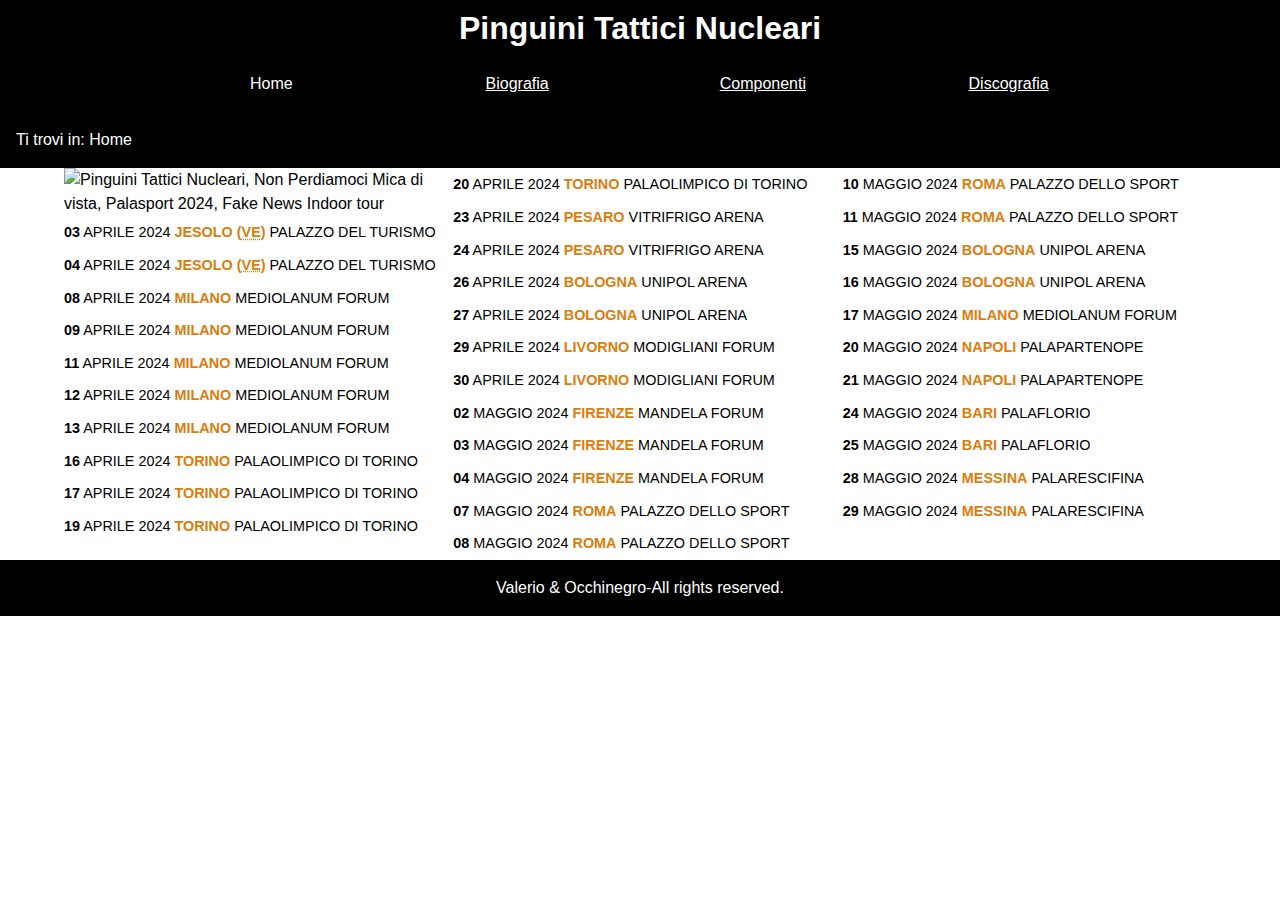
==== index.html @ d32de666 "aggiunto link nell'index alla tabella" ====
<!DOCTYPE html>
<html lang="it">
<head>
    <meta charset="UTF-8">
    
    <title>Pinguini Tattici Nucleari</title>
    <meta name="keywords" content="Pinguini Tattici Nucleari, fake news tour 2024, concerti">
    <meta name="description" content="Sito ufficiale dei Pinguini Tattici Nucleari, gruppo fondato da Riccardo Zanotti">
    <link rel="stylesheet" href="style.css">
</head>
<body>
    <header>
        <h1>Pinguini Tattici Nucleari</h1>
    </header>
    
    <!--menu-->
    <nav id="menu">
        <ul>
            <li lang="en">Home</li>
            <li><a href="biografia.html">Biografia</a></li>
            <li><a href="componenti.html">Componenti</a></li>
            <li><a href="discografia.html">Discografia</a></li>
        </ul>
    </nav>
    
    <!--indica in quale pagina ti trovi-->
    <nav id="breadcrumb">
        <p>Ti trovi in: <span lang="en">Home</span></p>
    </nav>

    <main id="content" class="colonne">
        <img id="imgIndex" src="images/logoTour2024.jpg" alt="Pinguini Tattici Nucleari, 
        Non Perdiamoci Mica di vista, Palasport 2024, Fake News Indoor tour">
        
        <!--formato lista-->
        <dl>
            <div class="soldout">
                <dt><time datetime="2024-04-03"><span>03</span> Aprile 2024</time></dt>
                <dd class="città">Jesolo (<abbr title="Venezia">VE</abbr>)</dd>
                <dd>Palazzo del Turismo</dd>
            </div>

            <div class="soldout">
                <dt><time datetime="2024-04-04"><span>04</span> Aprile 2024</time></dt>
                <dd class="città">Jesolo (<abbr title="Venezia">VE</abbr>)</dd>
                <dd>Palazzo del Turismo</dd>
            </div>

            <div class="soldout">
                <dt><time datetime="2024-04-08"><span>08</span> Aprile 2024</time></dt>
                <dd class="città">Milano</dd>
                <dd>Mediolanum Forum</dd>
            </div>

            <div class="soldout">
                <dt><time datetime="2024-04-09"><span>09</span> Aprile 2024</time></dt>
                <dd class="città">Milano</dd>
                <dd>Mediolanum Forum</dd>
            </div>

            <div class="soldout">
                <dt><time datetime="2024-04-11"><span>11</span> Aprile 2024</time></dt>
                <dd class="città">Milano</dd>
                <dd>Mediolanum Forum</dd>
            </div>

            <div class="soldout">
                <dt><time datetime="2024-04-12"><span>12</span> Aprile 2024</time></dt>
                <dd class="città">Milano</dd>
                <dd>Mediolanum Forum</dd>
            </div>

            <div class="soldout">
                <dt><time datetime="2024-04-13"><span>13</span> Aprile 2024</time></dt>
                <dd class="città">Milano</dd>
                <dd>Mediolanum Forum</dd>
            </div>

            <div class="soldout">
                <dt><time datetime="2024-04-16"><span>16</span> Aprile 2024</time></dt>
                <dd class="città">Torino</dd>
                <dd>Palaolimpico di Torino</dd>
            </div>

            <div class="soldout">
                <dt><time datetime="2024-04-17"><span>17</span> Aprile 2024</time></dt>
                <dd class="città">Torino</dd>
                <dd>Palaolimpico di Torino</dd>
            </div>

            <div class="soldout">
                <dt><time datetime="2024-04-19"><span>19</span> Aprile 2024</time></dt>
                <dd class="città">Torino</dd>
                <dd>Palaolimpico di Torino</dd>
            </div>

            <div class="soldout">
                <dt><time datetime="2024-04-20"><span>20</span> Aprile 2024</time></dt>
                <dd class="città">Torino</dd>
                <dd>Palaolimpico di Torino</dd>
            </div>

            <div class="soldout">
                <dt><time datetime="2024-04-23"><span>23</span> Aprile 2024</time></dt>
                <dd class="città">Pesaro</dd>
                <dd>Vitrifrigo Arena</dd>
            </div>

            <div class="soldout">
                <dt><time datetime="2024-04-24"><span>24</span> Aprile 2024</time></dt>
                <dd class="città">Pesaro</dd>
                <dd>Vitrifrigo Arena</dd>
            </div>

            <div class="soldout">
                <dt><time datetime="2024-04-26"><span>26</span> Aprile 2024</time></dt>
                <dd class="città">Bologna</dd>
                <dd>Unipol Arena</dd>
            </div>

            <div class="soldout">
                <dt><time datetime="2024-04-27"><span>27</span> Aprile 2024</time></dt>
                <dd class="città">Bologna</dd>
                <dd>Unipol Arena</dd>
            </div>
            
            <div class="soldout">
                <dt><time datetime="2024-04-29"><span>29</span> Aprile 2024</time></dt>
                <dd class="città">Livorno</dd>
                <dd>Modigliani Forum</dd>
            </div>

            <div class="soldout">
                <dt><time datetime="2024-04-30"><span>30</span> Aprile 2024</time></dt>
                <dd class="città">Livorno</dd>
                <dd>Modigliani Forum</dd>
            </div>

            <div class="soldout">
                <dt><time datetime="2024-05-02"><span>02</span> Maggio 2024</time></dt>
                <dd class="città">Firenze</dd>
                <dd>Mandela Forum</dd>
            </div>

            <div class="soldout">
                <dt><time datetime="2024-05-03"><span>03</span> Maggio 2024</time></dt>
                <dd class="città">Firenze</dd>
                <dd>Mandela Forum</dd>
            </div>

            <div class="soldout">
                <dt><time datetime="2024-05-04"><span>04</span> Maggio 2024</time></dt>
                <dd class="città">Firenze</dd>
                <dd>Mandela Forum</dd>
            </div>

            <div class="soldout">
                <dt><time datetime="2024-05-07"><span>07</span> Maggio 2024</time></dt>
                <dd class="città">Roma</dd>
                <dd>Palazzo dello Sport</dd>
            </div>

            <div class="soldout">
                <dt><time datetime="2024-05-08"><span>08</span> Maggio 2024</time></dt>
                <dd class="città">Roma</dd>
                <dd>Palazzo dello Sport</dd>
            </div>

            <div class="soldout">
                <dt><time datetime="2024-05-07"><span>10</span> Maggio 2024</time></dt>
                <dd class="città">Roma</dd>
                <dd>Palazzo dello Sport</dd>
            </div>

            <div class="soldout">
                <dt><time datetime="2024-05-07"><span>11</span> Maggio 2024</time></dt>
                <dd class="città">Roma</dd>
                <dd>Palazzo dello Sport</dd>
            </div>

            <div class="soldout">
                <dt><time datetime="2024-05-15"><span>15</span> Maggio 2024</time></dt>
                <dd class="città">Bologna</dd>
                <dd>Unipol Arena</dd>
            </div>

            <div class="soldout">
                <dt><time datetime="2024-05-16"><span>16</span> Maggio 2024</time></dt>
                <dd class="città">Bologna</dd>
                <dd>Unipol Arena</dd>
            </div>

            <div class="soldout">
                <dt><time datetime="2024-05-17"><span>17</span> Maggio 2024</time></dt>
                <dd class="città">Milano</dd>
                <dd>Mediolanum Forum</dd>
            </div>

            <div class="soldout">
                <dt><time datetime="2024-05-20"><span>20</span> Maggio 2024</time></dt>
                <dd class="città">Napoli</dd>
                <dd>Palapartenope</dd>
            </div>

            <div class="soldout">
                <dt><time datetime="2024-05-21"><span>21</span> Maggio 2024</time></dt>
                <dd class="città">Napoli</dd>
                <dd>Palapartenope</dd>
            </div>

            <div class="soldout">
                <dt><time datetime="2024-05-24"><span>24</span> Maggio 2024</time></dt>
                <dd class="città">Bari</dd>
                <dd>Palaflorio</dd>
            </div>

            <div class="soldout">
                <dt><time datetime="2024-05-25"><span>25</span> Maggio 2024</time></dt>
                <dd class="città">Bari</dd>
                <dd>Palaflorio</dd>
            </div>

            <div class="soldout">
                <dt><time datetime="2024-05-28"><span>28</span> Maggio 2024</time></dt>
                <dd class="città">Messina</dd>
                <dd>Palarescifina</dd>
            </div>

            <div class="soldout">
                <dt><time datetime="2024-05-29"><span>29</span> Maggio 2024</time></dt>
                <dd class="città">Messina</dd>
                <dd>Palarescifina</dd>
            </div>
        </dl> 
        
        <a href="tabella.html">Tabella</a>
    </main>
   
    <footer><P>Valerio &amp; Occhinegro-<span lang="en">All rights reserved.</span></P></footer>
</body>
</html>
---- style.css ----
/*rimuovo i margini prefdefiniti dal browser*/
*{
    margin: 0;
    padding: 0;
}

/*Imposto dei colori e font principali da utilizzare per tutto il sito*/
:root{
    --headerBgColor:black;
    --headerTxtColor: white;
    --bgColor: white;
    --txtColor: black;
    --footerBgColor:black;
    --footerTxtColor: white;
    --visitedLinkColor: rgb(230,12,83);
    --linkColor: white;
    --flagColor: rgb(218, 125, 12);
    --font-body-family:"roboto Condensed", sans-serif;

}

html{
    font-size: 100%; /*rispetto le dimensioni scelte dall'utente*/
    font-family: var(--font-body-family);
    line-height: 1.5em;
    margin: auto;/*per centrare un elemento*/
    background-image: url("images/bg.png");
}

/********************************
*HEADER
********************************/

header{
    background-color: var(--headerBgColor);
    color: var(--headerTxtColor);
    text-align: center;
    padding: 1em;
}

nav{
    background-color: var(--headerBgColor);
    color: var(--headerTxtColor);
}

nav a:link{
    color:var(--linkColor)
}

nav a:visited{
    color: var(--visitedLinkColor);
}

#menu{
    text-align: center;
}

#menu ul{/*centro il menu*/
    max-width: 1024px;
    padding: 1em;
    margin: auto;
    list-style-type: none;/*rimuovo i pallini*/
}

#menu ul li{/*metto la lista in linea*/
    display: inline-block;
    width: 22%; /*equispazio gli elementi della lista*/
    margin:0 0.5em;
}

#breadcrumb{
    padding: 1em;
}

#breadcrumb p{
    max-width: 1024;
    margin:auto;
}

/********************************
*MAIN
********************************/

main{
    color: var(--txtColor);
    margin: auto;
    width: 80%;
}

main h2{
    text-align: center;
    padding: 1em;
}

main.colonne{
    column-count: 3;
    width:90%;
}

.colonne dl {
    font-size: 90%;
    margin: auto;
}

main.colonne div dt, main.colonne div dd{
    display: inline;
    text-transform: uppercase;
}

dd.città{
    color: var(--flagColor);
    font-weight: bold;
}
main.colonne time span{
    font-weight: bold;
}

main dl div{
    padding-top: 0.3em;
    padding-bottom: 0.3em;
}

#imgIndex{
    width:80%;
}

main a:link{
    color:var(--linkColor)
}

main a:visited{
    color: var(--visitedLinkColor);
}


/********************************
*FOOTER
********************************/

footer{
    background-color: var(--footerBgColor);
    color: var(--footerTxtColor);
    text-align: center;
    padding: 1em;
    margin-top: auto;
}

/********************************
*TABELLA
********************************/
table{
    margin: auto;
    width: 80%;
}

tr th, tr td{
    padding-left:0.2em;
    padding-right: 0.2em;
    text-align: left;
}

table thead{
    background: var(--flagColor);
}

tr:nth-child(odd){
   background-color: rgba(218, 125, 12, 0.5);
   
}

tr:nth-child(even){
    background-color:rgba(218, 125, 12, 0.9);
}


/*fa tutta la data in grassetto non solo il giorno */
tbody tr th time span{
    font-weight: bold;
}
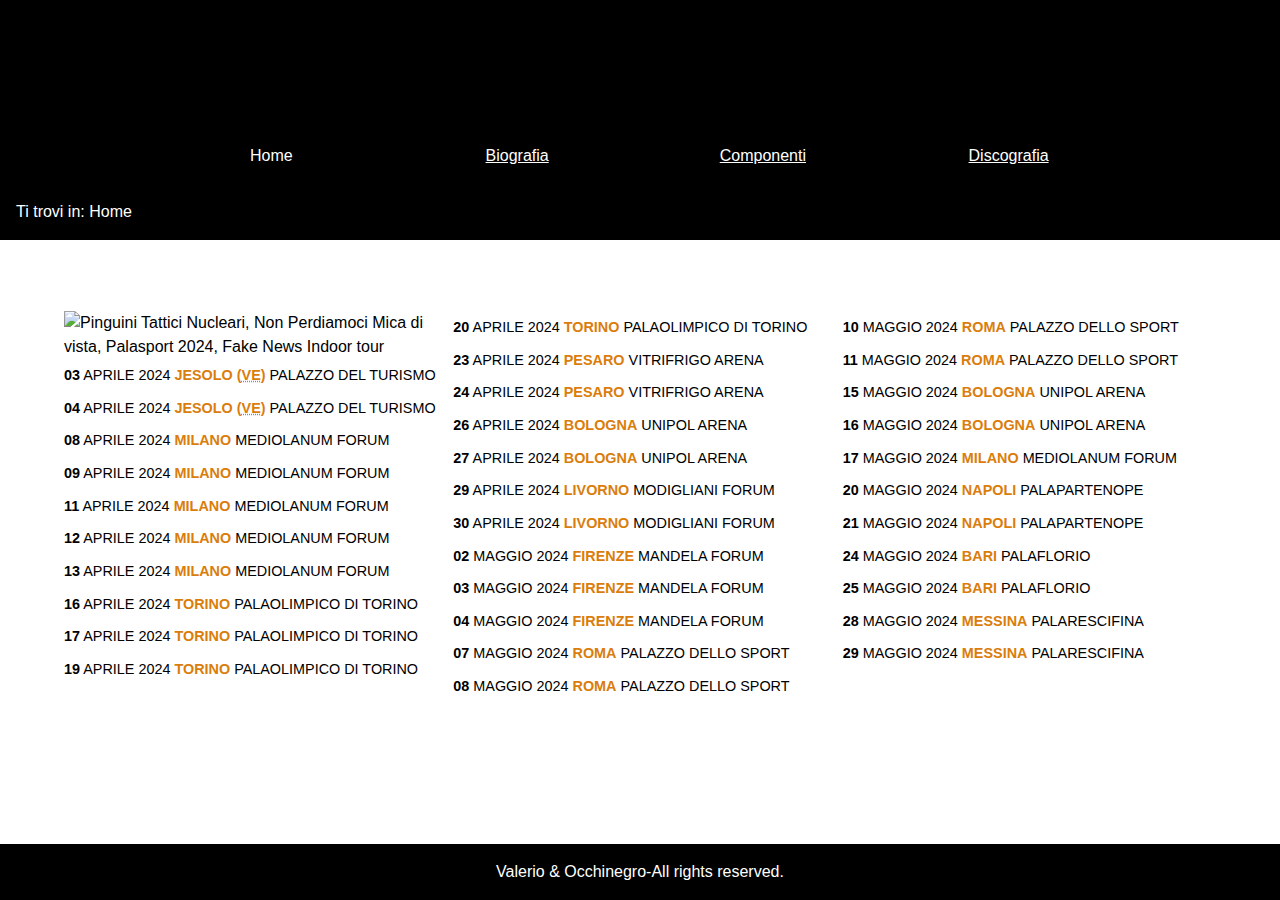
==== commit 5c91ba3c: "varie aggiunte" ====
--- a/index.html
+++ b/index.html
@@ -6,7 +6,9 @@
     <title>Pinguini Tattici Nucleari</title>
     <meta name="keywords" content="Pinguini Tattici Nucleari, fake news tour 2024, concerti">
     <meta name="description" content="Sito ufficiale dei Pinguini Tattici Nucleari, gruppo fondato da Riccardo Zanotti">
-    <link rel="stylesheet" href="style.css">
+    <link rel="stylesheet" href="style.css" media="screen">
+    <link rel="stylesheet" href="mini.css" media="screen and (max-width:600px)">
+    <link rel="stylesheet" href="print.css" media="print">
 </head>
 <body>
     <header>
@@ -34,67 +36,67 @@
         
         <!--formato lista-->
         <dl>
-            <div class="soldout">
+            <div class="soldOut">
                 <dt><time datetime="2024-04-03"><span>03</span> Aprile 2024</time></dt>
                 <dd class="città">Jesolo (<abbr title="Venezia">VE</abbr>)</dd>
                 <dd>Palazzo del Turismo</dd>
             </div>
 
-            <div class="soldout">
+            <div class="soldOut">
                 <dt><time datetime="2024-04-04"><span>04</span> Aprile 2024</time></dt>
                 <dd class="città">Jesolo (<abbr title="Venezia">VE</abbr>)</dd>
                 <dd>Palazzo del Turismo</dd>
             </div>
 
-            <div class="soldout">
+            <div class="soldOut">
                 <dt><time datetime="2024-04-08"><span>08</span> Aprile 2024</time></dt>
                 <dd class="città">Milano</dd>
                 <dd>Mediolanum Forum</dd>
             </div>
 
-            <div class="soldout">
+            <div class="soldOut">
                 <dt><time datetime="2024-04-09"><span>09</span> Aprile 2024</time></dt>
                 <dd class="città">Milano</dd>
                 <dd>Mediolanum Forum</dd>
             </div>
 
-            <div class="soldout">
+            <div>
                 <dt><time datetime="2024-04-11"><span>11</span> Aprile 2024</time></dt>
                 <dd class="città">Milano</dd>
                 <dd>Mediolanum Forum</dd>
             </div>
 
-            <div class="soldout">
+            <div class="soldOut">
                 <dt><time datetime="2024-04-12"><span>12</span> Aprile 2024</time></dt>
                 <dd class="città">Milano</dd>
                 <dd>Mediolanum Forum</dd>
             </div>
 
-            <div class="soldout">
+            <div class="soldOut">
                 <dt><time datetime="2024-04-13"><span>13</span> Aprile 2024</time></dt>
                 <dd class="città">Milano</dd>
                 <dd>Mediolanum Forum</dd>
             </div>
 
-            <div class="soldout">
+            <div class="soldOut">
                 <dt><time datetime="2024-04-16"><span>16</span> Aprile 2024</time></dt>
                 <dd class="città">Torino</dd>
                 <dd>Palaolimpico di Torino</dd>
             </div>
 
-            <div class="soldout">
+            <div>
                 <dt><time datetime="2024-04-17"><span>17</span> Aprile 2024</time></dt>
                 <dd class="città">Torino</dd>
                 <dd>Palaolimpico di Torino</dd>
             </div>
 
-            <div class="soldout">
+            <div class="soldOut">
                 <dt><time datetime="2024-04-19"><span>19</span> Aprile 2024</time></dt>
                 <dd class="città">Torino</dd>
                 <dd>Palaolimpico di Torino</dd>
             </div>
 
-            <div class="soldout">
+            <div>
                 <dt><time datetime="2024-04-20"><span>20</span> Aprile 2024</time></dt>
                 <dd class="città">Torino</dd>
                 <dd>Palaolimpico di Torino</dd>
@@ -106,127 +108,127 @@
                 <dd>Vitrifrigo Arena</dd>
             </div>
 
-            <div class="soldout">
+            <div class="soldOut">
                 <dt><time datetime="2024-04-24"><span>24</span> Aprile 2024</time></dt>
                 <dd class="città">Pesaro</dd>
                 <dd>Vitrifrigo Arena</dd>
             </div>
 
-            <div class="soldout">
+            <div class="soldOut">
                 <dt><time datetime="2024-04-26"><span>26</span> Aprile 2024</time></dt>
                 <dd class="città">Bologna</dd>
                 <dd>Unipol Arena</dd>
             </div>
 
-            <div class="soldout">
+            <div class="soldOut">
                 <dt><time datetime="2024-04-27"><span>27</span> Aprile 2024</time></dt>
                 <dd class="città">Bologna</dd>
                 <dd>Unipol Arena</dd>
             </div>
             
-            <div class="soldout">
+            <div class="soldOut">
                 <dt><time datetime="2024-04-29"><span>29</span> Aprile 2024</time></dt>
                 <dd class="città">Livorno</dd>
                 <dd>Modigliani Forum</dd>
             </div>
 
-            <div class="soldout">
+            <div>
                 <dt><time datetime="2024-04-30"><span>30</span> Aprile 2024</time></dt>
                 <dd class="città">Livorno</dd>
                 <dd>Modigliani Forum</dd>
             </div>
 
-            <div class="soldout">
+            <div class="soldOut">
                 <dt><time datetime="2024-05-02"><span>02</span> Maggio 2024</time></dt>
                 <dd class="città">Firenze</dd>
                 <dd>Mandela Forum</dd>
             </div>
 
-            <div class="soldout">
+            <div class="soldOut">
                 <dt><time datetime="2024-05-03"><span>03</span> Maggio 2024</time></dt>
                 <dd class="città">Firenze</dd>
                 <dd>Mandela Forum</dd>
             </div>
 
-            <div class="soldout">
+            <div class="soldOut">
                 <dt><time datetime="2024-05-04"><span>04</span> Maggio 2024</time></dt>
                 <dd class="città">Firenze</dd>
                 <dd>Mandela Forum</dd>
             </div>
 
-            <div class="soldout">
+            <div>
                 <dt><time datetime="2024-05-07"><span>07</span> Maggio 2024</time></dt>
                 <dd class="città">Roma</dd>
                 <dd>Palazzo dello Sport</dd>
             </div>
 
-            <div class="soldout">
+            <div>
                 <dt><time datetime="2024-05-08"><span>08</span> Maggio 2024</time></dt>
                 <dd class="città">Roma</dd>
                 <dd>Palazzo dello Sport</dd>
             </div>
 
-            <div class="soldout">
+            <div>
                 <dt><time datetime="2024-05-07"><span>10</span> Maggio 2024</time></dt>
                 <dd class="città">Roma</dd>
                 <dd>Palazzo dello Sport</dd>
             </div>
 
-            <div class="soldout">
+            <div class="soldOut">
                 <dt><time datetime="2024-05-07"><span>11</span> Maggio 2024</time></dt>
                 <dd class="città">Roma</dd>
                 <dd>Palazzo dello Sport</dd>
             </div>
 
-            <div class="soldout">
+            <div>
                 <dt><time datetime="2024-05-15"><span>15</span> Maggio 2024</time></dt>
                 <dd class="città">Bologna</dd>
                 <dd>Unipol Arena</dd>
             </div>
 
-            <div class="soldout">
+            <div class="soldOut">
                 <dt><time datetime="2024-05-16"><span>16</span> Maggio 2024</time></dt>
                 <dd class="città">Bologna</dd>
                 <dd>Unipol Arena</dd>
             </div>
 
-            <div class="soldout">
+            <div>
                 <dt><time datetime="2024-05-17"><span>17</span> Maggio 2024</time></dt>
                 <dd class="città">Milano</dd>
                 <dd>Mediolanum Forum</dd>
             </div>
 
-            <div class="soldout">
+            <div class="soldOut">
                 <dt><time datetime="2024-05-20"><span>20</span> Maggio 2024</time></dt>
                 <dd class="città">Napoli</dd>
                 <dd>Palapartenope</dd>
             </div>
 
-            <div class="soldout">
+            <div>
                 <dt><time datetime="2024-05-21"><span>21</span> Maggio 2024</time></dt>
                 <dd class="città">Napoli</dd>
                 <dd>Palapartenope</dd>
             </div>
 
-            <div class="soldout">
+            <div>
                 <dt><time datetime="2024-05-24"><span>24</span> Maggio 2024</time></dt>
                 <dd class="città">Bari</dd>
                 <dd>Palaflorio</dd>
             </div>
 
-            <div class="soldout">
+            <div class="soldOut">
                 <dt><time datetime="2024-05-25"><span>25</span> Maggio 2024</time></dt>
                 <dd class="città">Bari</dd>
                 <dd>Palaflorio</dd>
             </div>
 
-            <div class="soldout">
+            <div>
                 <dt><time datetime="2024-05-28"><span>28</span> Maggio 2024</time></dt>
                 <dd class="città">Messina</dd>
                 <dd>Palarescifina</dd>
             </div>
 
-            <div class="soldout">
+            <div class="soldOut">
                 <dt><time datetime="2024-05-29"><span>29</span> Maggio 2024</time></dt>
                 <dd class="città">Messina</dd>
                 <dd>Palarescifina</dd>
--- a/style.css
+++ b/style.css
@@ -13,6 +13,7 @@
     --footerBgColor:black;
     --footerTxtColor: white;
     --visitedLinkColor: rgb(230,12,83);
+    --headColor: rgb(230,12,83);
     --linkColor: white;
     --flagColor: rgb(218, 125, 12);
     --font-body-family:"roboto Condensed", sans-serif;
@@ -27,6 +28,13 @@
     background-image: url("images/bg.png");
 }
 
+body{/*per mettere il footer in fondo alla pagina*/
+    display: flex;
+    flex-direction: column;
+    min-height: 100vh;/*100% del dispositivo*/
+}
+
+
 /********************************
 *HEADER
 ********************************/
@@ -38,6 +46,20 @@
     padding: 1em;
 }
 
+/*sostituisco il testo con una immagine*/
+header h1{
+    text-indent:-999em;
+    background-image: url(./images/logo.png);
+    background-size: contain;
+    background-repeat: no-repeat;
+    background-position: center;
+    font-size:4em;
+    line-height: 1.5em;
+}
+
+/********************************
+*NAV
+********************************/
 nav{
     background-color: var(--headerBgColor);
     color: var(--headerTxtColor);
@@ -89,7 +111,9 @@
 
 main h2{
     text-align: center;
-    padding: 1em;
+    margin-top: 0.5em;
+    margin-bottom: 1em;
+    font-size: 2em;
 }
 
 main.colonne{
@@ -107,6 +131,13 @@
     text-transform: uppercase;
 }
 
+.soldOut{
+    background-image: url(./images/soldout.png);
+    background-size: contain;
+    background-repeat: no-repeat;
+    background-position: center;
+}
+
 dd.città{
     color: var(--flagColor);
     font-weight: bold;
@@ -144,6 +175,47 @@
     padding: 1em;
     margin-top: auto;
 }
+
+/********************************
+*COMPONENTI
+********************************/
+#componenti{
+    margin:auto;
+    width:95%;
+    max-width: 1024px;
+    padding-top: 1em;
+    padding-bottom: 2em;
+}
+
+#componenti>dt{
+    background-color: var(--headColor);
+    color: var(--txtColor);
+    border:1px solid black;
+    padding:0.5em;
+    font-size: 1.1em;
+}
+
+#componenti>dd{
+    background-color: var(--bgColor);
+    border: 1px solid black;
+    border-top: none;
+    padding: 0.5em;
+    margin-bottom: 1em;
+}
+
+#componenti>dd img{
+    width:15%;
+    float: left;
+    margin-right: 1em;
+}
+
+.componente dt{
+    float: left;
+    font-weight:bold;
+}
+
+
+
 
 /********************************
 *TABELLA
@@ -172,8 +244,15 @@
     background-color:rgba(218, 125, 12, 0.9);
 }
 
-
-/*fa tutta la data in grassetto non solo il giorno */
-tbody tr th time span{
-    font-weight: bold;
-}+thead th{
+    font-weight: bold;
+}
+
+th{
+    font-weight: normal;
+}
+
+th time span{
+    font-weight: bold;
+}
+
--- a/mini.css
+++ b/mini.css
@@ -0,0 +1,65 @@
+*{
+    padding:0;
+    margin:0;
+}
+
+header h1{
+    font-size: 2em;
+    line-height: 1em;
+}
+
+#menu ul{
+    width:95%;
+}
+
+#menu ul li{
+    display:block;
+    margin:auto;
+    width:100%;
+    font-size: 1.6em;
+    padding-top: 0.5em;
+    padding-bottom: 0.5em;
+}
+
+#breadcrumb p{
+    font-size: 1.5em;
+}
+
+main.colonne{
+    column-width:300px;
+}
+
+#imgIndex{
+    display:none;
+}
+
+#componenti{
+    width:98%
+}
+
+thead{
+    display: none;
+}
+
+tr, th, td{
+    display: block;
+}
+
+th{
+    background-color: var(--flagColor);
+    color: var(--headerTxtColor);
+    border-bottom:1px solid black;
+}
+
+td[data-title]:before{
+    content: attr(data-title) ":\00A0";
+    font-weight: bold;
+}
+
+tr{
+    border: 1px solid black;
+}
+
+.soldOut{
+    background-image: none;
+}--- a/print.css
+++ b/print.css
@@ -0,0 +1,82 @@
+*{
+    padding:0;
+    margin:0;
+
+}
+
+html{
+    font-size: 12pt; 
+    font-family: "Times New Roman", serif;
+    line-height: 1em;
+    margin: auto;
+}
+
+header{
+    text-align: left;
+    padding: 1em 0 1em 0;
+    margin-top: 0.5em;
+    margin-bottom: 0.5em;
+}
+
+header h1{
+    content: url(./images/logo.png);
+    width:4cm;
+    filter:invert(100%);
+    margin: auto;
+}
+
+#menu{
+    display:none;
+}
+
+#breadcrumb{
+    padding: 0.5em 0 0.5em 0;
+    margin-top: 0.5em;
+    border-top: 1px solid #DDD;
+    border-bottom: 1px solid #DDD;
+    font-weight: bold;
+
+}
+
+#imgIndex{
+    float:left;
+    width:20%
+}
+
+main.colonne dl{
+    margin-left: 22%;
+}
+
+main.colonne div dt, main.colonne div dd {
+    display:inline;
+}
+
+main.colonne div dt{
+    font-weight: bold;
+}
+
+main.colonne div > :not(:last-child)::after{
+    content:" - ";
+}
+
+main.colonne div:not(.soldOut)::after{
+    content:"--Biglietti disponibili"
+}
+
+main.colonne div.soldOut::after{
+    content:"--Biglietti non disponibili"
+}
+
+#componenti{
+    width: 95%;
+    margin:auto;
+}
+
+footer{
+    text-align: center;
+    font-size: 10pt;
+    font-style: italic;
+    padding: 1.3em 0.5em 0.5em;
+    border-top: 1px solid #DDD;
+    
+}